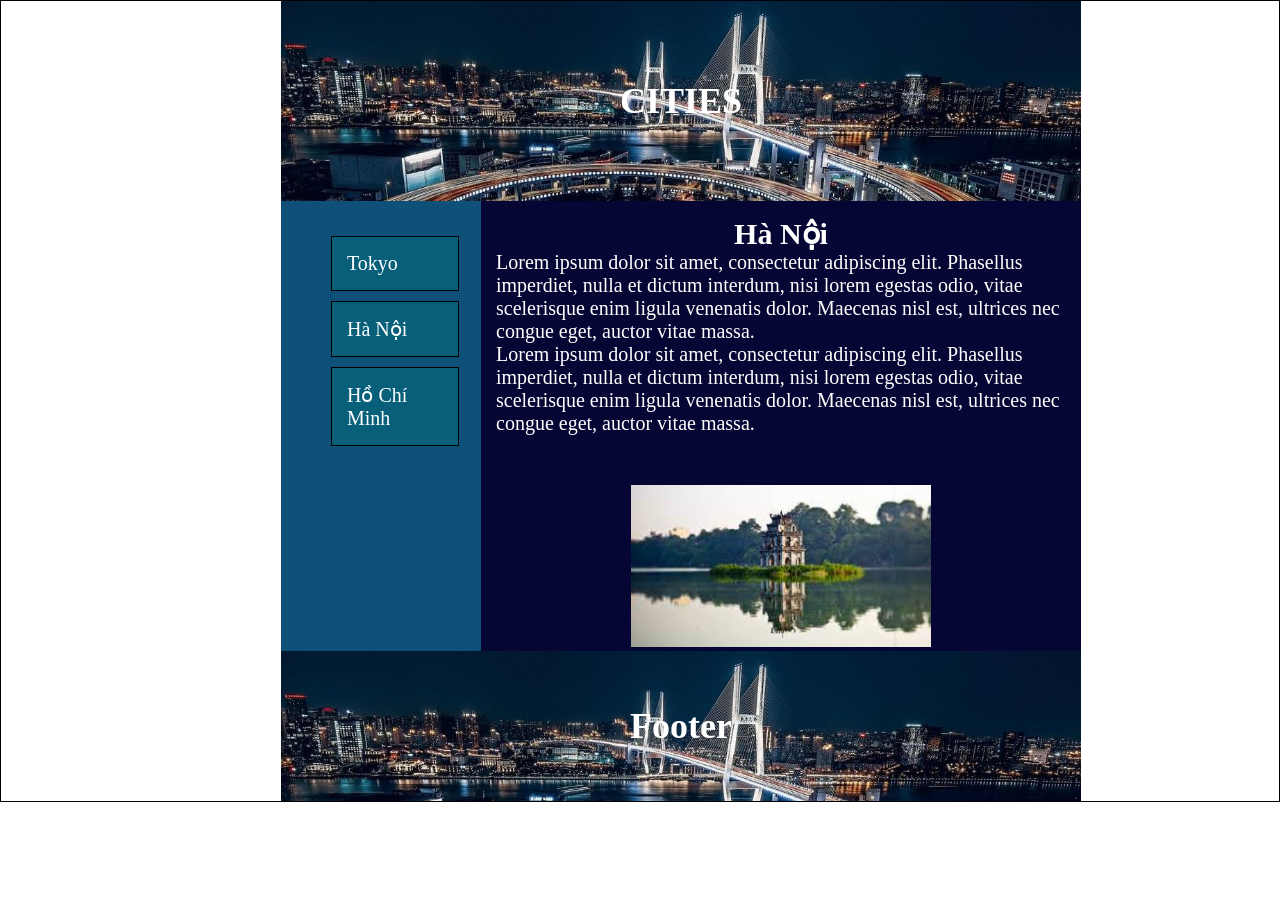
==== buoi2/HaNoi.html @ 3a720d5d "update new file to github" ====
<!DOCTYPE html>
<html lang="en">

<head>
    <meta charset="UTF-8">
    <meta http-equiv="X-UA-Compatible" content="IE=edge">
    <meta name="viewport" content="width=device-width, initial-scale=1.0">
    <title>Document</title>
    <link rel="stylesheet" href="./css/style.css">
</head>

<body>
    <div class="container">
        <header class="header">
            <h2 class="h2">CITIES</h2>
        </header>
        <main class="main">
            <article class="content-left">
                <ul>
                    <li><a href="./Tokyo.html">Tokyo</a></li>
                    <li><a href="./HaNoi.html">Hà Nội</a></li>
                    <li><a href="./HoChiMinh.html">Hồ Chí Minh</a></li>
                </ul>
            </article>
            <section class="content-right">
                <div class="content-info">
                    <h2 class="content-heading">Hà Nội</h2>
                    <p>Lorem ipsum dolor sit amet, consectetur adipiscing elit. Phasellus imperdiet, nulla et dictum interdum, nisi lorem egestas odio, vitae scelerisque enim ligula venenatis dolor. Maecenas nisl est, ultrices nec congue eget, auctor vitae
                        massa.
                    </p>
                    <p>Lorem ipsum dolor sit amet, consectetur adipiscing elit. Phasellus imperdiet, nulla et dictum interdum, nisi lorem egestas odio, vitae scelerisque enim ligula venenatis dolor. Maecenas nisl est, ultrices nec congue eget, auctor vitae
                        massa.
                    </p>
                    <div class="image">
                        <img src="./img/HaNoi.jpg" alt="Hà Nội">
                    </div>
                </div>
            </section>
        </main>
        <footer>
            <h3 class="footer">Footer</h3>
        </footer>
    </div>
</body>

</html>
---- buoi2/css/style.css ----
/* extelnal css */

* {
    font-family: "Dancing Script", cursive;
    margin: 0;
}

.container {
    border: 1px solid #000;
    padding-left: 280px;
}

.header {
    height: 200px;
    width: 800px;
    background-image: url("../img/Cities.jpg");
    background-size: cover;
    background-repeat: no-repeat;
}

.header h2 {
    color: white;
    font-size: 36px;
    display: flex;
    justify-content: center;
    align-items: center;
    height: inherit;
}


/* example 2 */

.header2 {
    height: auto;
    width: 800px;
    background-color: rgb(87, 74, 74);
    display: flex;
    justify-content: center;
    align-items: center;
}

.header2 .banner-img,
.header2 div {
    width: 100%;
    height: 100%;
}

.header2 div {
    position: relative;
}

.header2 .title {
    position: absolute;
    z-index: 0;
    top: 35%;
    left: 40%;
}

.header2 h2 {
    color: white;
    font-size: 36px;
}

.main {
    height: 450px;
    width: 800px;
    background-color: rgb(122, 81, 81);
    display: flex;
}

.main .content-left {
    background-color: rgb(14, 80, 119);
    height: 100%;
    width: 25%;
}

.main .content-right {
    background-color: rgb(5, 6, 51);
    height: 100%;
    width: 75%;
}

ul {
    list-style: none;
    padding-top: 25px;
    font-size: 20px;
}

ul li {
    border: 1px solid #000000;
    padding: 15px;
    margin: 10px;
    width: 60%;
    background-color: #075f7a;
}

ul li:hover {
    background-color: pink;
}

ul li a {
    color: #ffffff;
    font-size: 20px;
    text-decoration: none;
}

.content-info {
    color: white;
    padding: 15px 15px 0 15px;
    font-size: 20px;
}

.content-info .content-heading {
    text-align: center;
}

.image {
    display: flex;
    justify-content: center;
}

img {
    width: 300px;
    padding-top: 50px;
}

.footer {
    height: 150px;
    width: 800px;
    color: white;
    font-size: 36px;
    display: flex;
    justify-content: center;
    align-items: center;
    background-image: url("../img/Cities.jpg");
    background-size: cover;
    background-repeat: no-repeat;
}
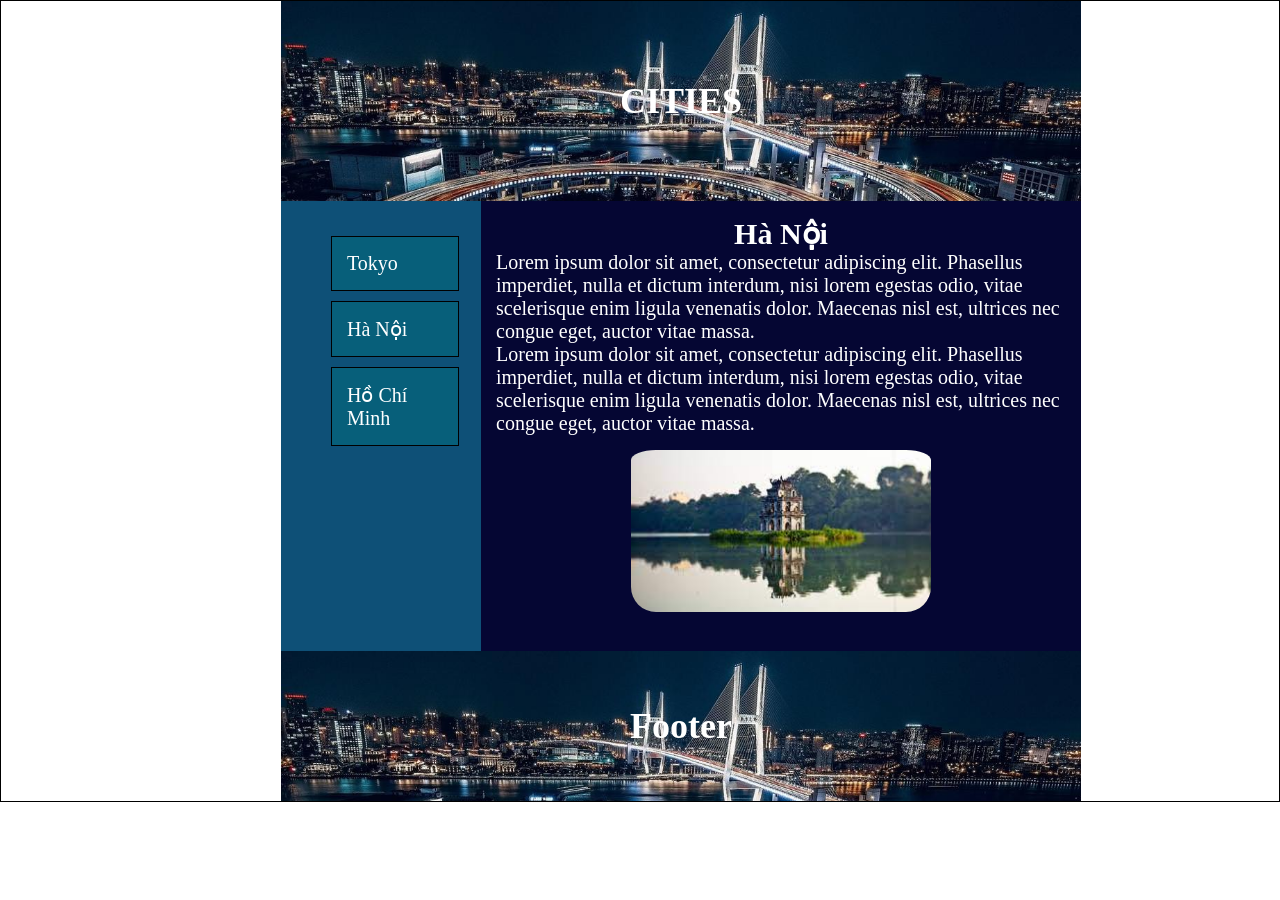
==== commit 0c32bb74: "edit file" ====
--- a/buoi2/HaNoi.html
+++ b/buoi2/HaNoi.html
@@ -7,6 +7,10 @@
     <meta name="viewport" content="width=device-width, initial-scale=1.0">
     <title>Document</title>
     <link rel="stylesheet" href="./css/style.css">
+    <link rel="stylesheet" href="./css/style.css">
+    <link rel="stylesheet" href="https://fonts.googleapis.com/css2?family=Dancing+Script:wght@700&display=swap">
+    <link rel="preconnect" href="https://fonts.googleapis.com">
+    <link rel="preconnect" href="https://fonts.gstatic.com" crossorigin>
 </head>
 
 <body>
--- a/buoi2/css/style.css
+++ b/buoi2/css/style.css
@@ -108,6 +108,7 @@
     color: white;
     padding: 15px 15px 0 15px;
     font-size: 20px;
+    height: 100%;
 }
 
 .content-info .content-heading {
@@ -121,7 +122,12 @@
 
 img {
     width: 300px;
-    padding-top: 50px;
+    padding-top: 15px;
+    border-radius: 25px;
+    -webkit-border-radius: 25px;
+    -moz-border-radius: 25px;
+    -ms-border-radius: 25px;
+    -o-border-radius: 25px;
 }
 
 .footer {
--- a/buoi2/css/style.css
+++ b/buoi2/css/style.css
@@ -108,6 +108,7 @@
     color: white;
     padding: 15px 15px 0 15px;
     font-size: 20px;
+    height: 100%;
 }
 
 .content-info .content-heading {
@@ -121,7 +122,12 @@
 
 img {
     width: 300px;
-    padding-top: 50px;
+    padding-top: 15px;
+    border-radius: 25px;
+    -webkit-border-radius: 25px;
+    -moz-border-radius: 25px;
+    -ms-border-radius: 25px;
+    -o-border-radius: 25px;
 }
 
 .footer {
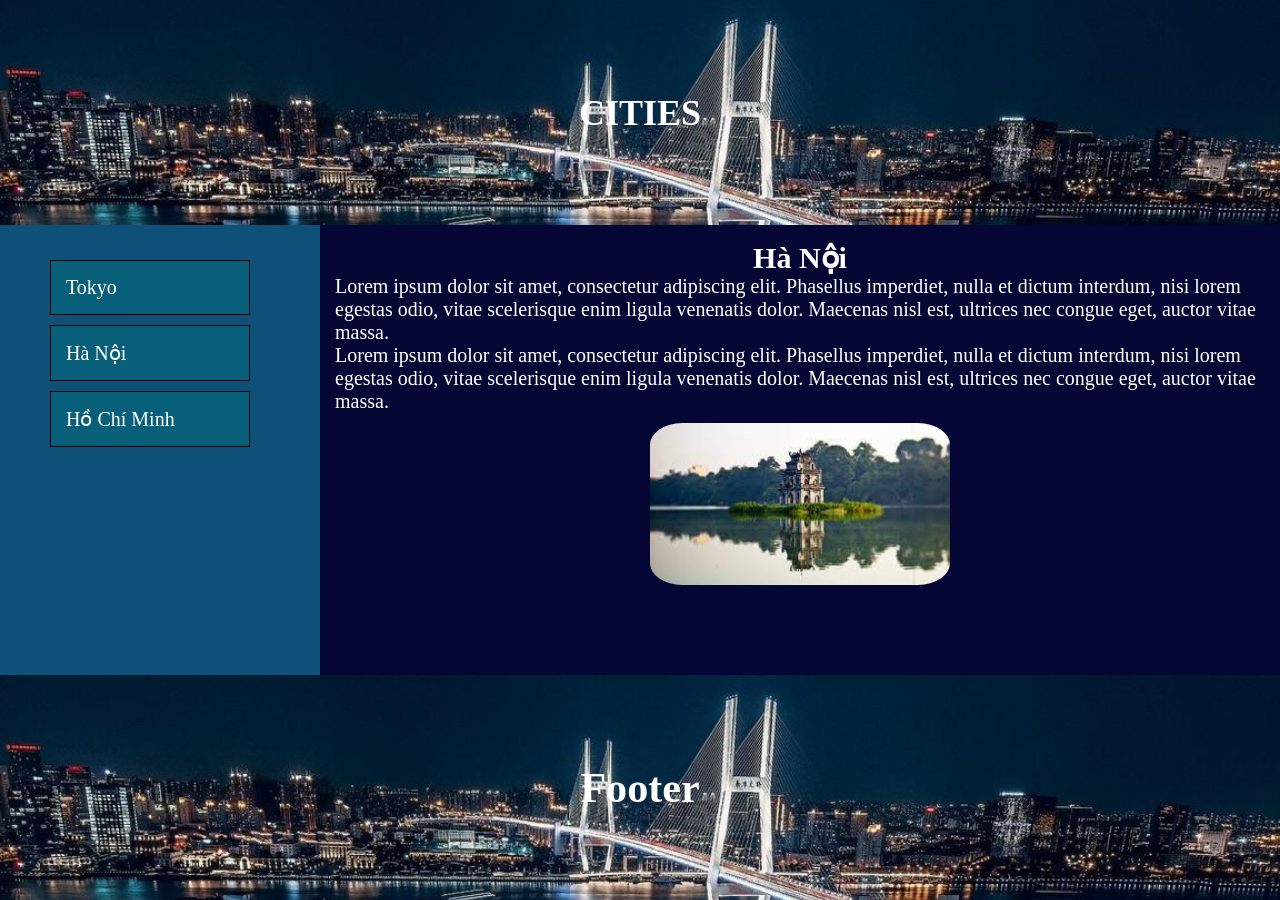
==== commit cd1a20d8: "res for pc + ipad" ====
--- a/buoi2/HaNoi.html
+++ b/buoi2/HaNoi.html
@@ -41,8 +41,8 @@
                 </div>
             </section>
         </main>
-        <footer>
-            <h3 class="footer">Footer</h3>
+        <footer class="footer">
+            <h3>Footer</h3>
         </footer>
     </div>
 </body>
--- a/buoi2/css/style.css
+++ b/buoi2/css/style.css
@@ -5,14 +5,13 @@
     margin: 0;
 }
 
-.container {
-    border: 1px solid #000;
-    padding-left: 280px;
+body {
+    height: 100vh;
 }
 
 .header {
-    height: 200px;
-    width: 800px;
+    height: 25%;
+    width: 100%;
     background-image: url("../img/Cities.jpg");
     background-size: cover;
     background-repeat: no-repeat;
@@ -24,59 +23,25 @@
     display: flex;
     justify-content: center;
     align-items: center;
-    height: inherit;
-}
-
-
-/* example 2 */
-
-.header2 {
-    height: auto;
-    width: 800px;
-    background-color: rgb(87, 74, 74);
-    display: flex;
-    justify-content: center;
-    align-items: center;
-}
-
-.header2 .banner-img,
-.header2 div {
-    width: 100%;
-    height: 100%;
-}
-
-.header2 div {
-    position: relative;
-}
-
-.header2 .title {
-    position: absolute;
-    z-index: 0;
-    top: 35%;
-    left: 40%;
-}
-
-.header2 h2 {
-    color: white;
-    font-size: 36px;
+    height: -webkit-fill-available;
 }
 
 .main {
-    height: 450px;
-    width: 800px;
+    height: 50%;
+    width: 100%;
     background-color: rgb(122, 81, 81);
     display: flex;
 }
 
 .main .content-left {
     background-color: rgb(14, 80, 119);
-    height: 100%;
+    height: auto;
     width: 25%;
 }
 
 .main .content-right {
     background-color: rgb(5, 6, 51);
-    height: 100%;
+    height: auto;
     width: 75%;
 }
 
@@ -118,21 +83,22 @@
 .image {
     display: flex;
     justify-content: center;
+    padding: 0;
 }
 
 img {
     width: 300px;
-    padding-top: 15px;
-    border-radius: 25px;
-    -webkit-border-radius: 25px;
-    -moz-border-radius: 25px;
-    -ms-border-radius: 25px;
-    -o-border-radius: 25px;
+    padding: 10px 0;
+    border-radius: 2rem;
+    -webkit-border-radius: 2rem;
+    -moz-border-radius: 2rem;
+    -ms-border-radius: 2rem;
+    -o-border-radius: 2rem;
 }
 
 .footer {
-    height: 150px;
-    width: 800px;
+    height: 25%;
+    width: 100%;
     color: white;
     font-size: 36px;
     display: flex;
@@ -141,4 +107,45 @@
     background-image: url("../img/Cities.jpg");
     background-size: cover;
     background-repeat: no-repeat;
+}
+
+
+/* responsive */
+
+.container {
+    width: 55%;
+    height: 100vh;
+    margin: 0 auto;
+}
+
+@media screen and (min-width: 1024px) {
+    .container {
+        width: 100%;
+        /* height: 100vh; */
+    }
+}
+
+@media screen and (min-width: 740px) and (max-width: 1023px) {
+    .container {
+        width: 100%;
+        margin: 0;
+        height: 100%;
+    }
+}
+
+@media (max-width: 740px) {
+    .container {
+        width: 100%;
+    }
+    ul {
+        display: flex;
+    }
+    .content-left {
+        display: block;
+        width: 100%;
+        height: 100px;
+    }
+    .content-right {
+        display: block;
+    }
 }
--- a/buoi2/css/style.css
+++ b/buoi2/css/style.css
@@ -5,14 +5,13 @@
     margin: 0;
 }
 
-.container {
-    border: 1px solid #000;
-    padding-left: 280px;
+body {
+    height: 100vh;
 }
 
 .header {
-    height: 200px;
-    width: 800px;
+    height: 25%;
+    width: 100%;
     background-image: url("../img/Cities.jpg");
     background-size: cover;
     background-repeat: no-repeat;
@@ -24,59 +23,25 @@
     display: flex;
     justify-content: center;
     align-items: center;
-    height: inherit;
-}
-
-
-/* example 2 */
-
-.header2 {
-    height: auto;
-    width: 800px;
-    background-color: rgb(87, 74, 74);
-    display: flex;
-    justify-content: center;
-    align-items: center;
-}
-
-.header2 .banner-img,
-.header2 div {
-    width: 100%;
-    height: 100%;
-}
-
-.header2 div {
-    position: relative;
-}
-
-.header2 .title {
-    position: absolute;
-    z-index: 0;
-    top: 35%;
-    left: 40%;
-}
-
-.header2 h2 {
-    color: white;
-    font-size: 36px;
+    height: -webkit-fill-available;
 }
 
 .main {
-    height: 450px;
-    width: 800px;
+    height: 50%;
+    width: 100%;
     background-color: rgb(122, 81, 81);
     display: flex;
 }
 
 .main .content-left {
     background-color: rgb(14, 80, 119);
-    height: 100%;
+    height: auto;
     width: 25%;
 }
 
 .main .content-right {
     background-color: rgb(5, 6, 51);
-    height: 100%;
+    height: auto;
     width: 75%;
 }
 
@@ -118,21 +83,22 @@
 .image {
     display: flex;
     justify-content: center;
+    padding: 0;
 }
 
 img {
     width: 300px;
-    padding-top: 15px;
-    border-radius: 25px;
-    -webkit-border-radius: 25px;
-    -moz-border-radius: 25px;
-    -ms-border-radius: 25px;
-    -o-border-radius: 25px;
+    padding: 10px 0;
+    border-radius: 2rem;
+    -webkit-border-radius: 2rem;
+    -moz-border-radius: 2rem;
+    -ms-border-radius: 2rem;
+    -o-border-radius: 2rem;
 }
 
 .footer {
-    height: 150px;
-    width: 800px;
+    height: 25%;
+    width: 100%;
     color: white;
     font-size: 36px;
     display: flex;
@@ -141,4 +107,45 @@
     background-image: url("../img/Cities.jpg");
     background-size: cover;
     background-repeat: no-repeat;
+}
+
+
+/* responsive */
+
+.container {
+    width: 55%;
+    height: 100vh;
+    margin: 0 auto;
+}
+
+@media screen and (min-width: 1024px) {
+    .container {
+        width: 100%;
+        /* height: 100vh; */
+    }
+}
+
+@media screen and (min-width: 740px) and (max-width: 1023px) {
+    .container {
+        width: 100%;
+        margin: 0;
+        height: 100%;
+    }
+}
+
+@media (max-width: 740px) {
+    .container {
+        width: 100%;
+    }
+    ul {
+        display: flex;
+    }
+    .content-left {
+        display: block;
+        width: 100%;
+        height: 100px;
+    }
+    .content-right {
+        display: block;
+    }
 }
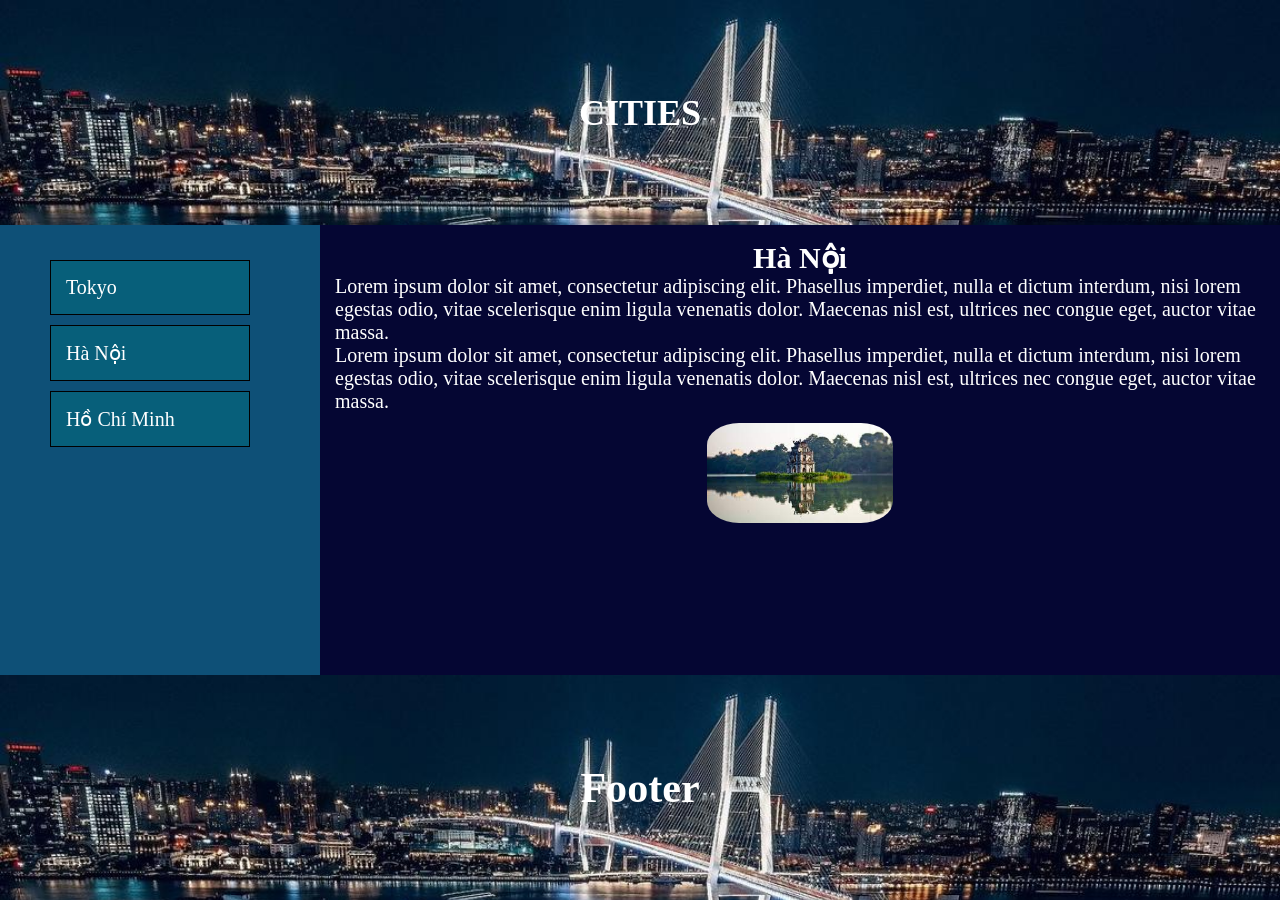
==== commit ee124cad: "end-responsive" ====
--- a/buoi2/HaNoi.html
+++ b/buoi2/HaNoi.html
@@ -5,7 +5,7 @@
     <meta charset="UTF-8">
     <meta http-equiv="X-UA-Compatible" content="IE=edge">
     <meta name="viewport" content="width=device-width, initial-scale=1.0">
-    <title>Document</title>
+    <title>Beatiful Places</title>
     <link rel="stylesheet" href="./css/style.css">
     <link rel="stylesheet" href="./css/style.css">
     <link rel="stylesheet" href="https://fonts.googleapis.com/css2?family=Dancing+Script:wght@700&display=swap">
--- a/buoi2/css/style.css
+++ b/buoi2/css/style.css
@@ -87,7 +87,8 @@
 }
 
 img {
-    width: 300px;
+    width: 20%;
+    height: 20%;
     padding: 10px 0;
     border-radius: 2rem;
     -webkit-border-radius: 2rem;
@@ -121,7 +122,6 @@
 @media screen and (min-width: 1024px) {
     .container {
         width: 100%;
-        /* height: 100vh; */
     }
 }
 
@@ -131,6 +131,16 @@
         margin: 0;
         height: 100%;
     }
+    img {
+        display: none;
+    }
+    ul {
+        padding-left: 20px;
+        padding-top: 10px;
+    }
+    .content-info {
+        font-size: 15px;
+    }
 }
 
 @media (max-width: 740px) {
@@ -138,14 +148,12 @@
         width: 100%;
     }
     ul {
-        display: flex;
+        padding: 5px 0 5px 5px;
     }
-    .content-left {
-        display: block;
-        width: 100%;
-        height: 100px;
+    .content-info {
+        font-size: 15px;
     }
-    .content-right {
-        display: block;
+    img {
+        display: none;
     }
 }
--- a/buoi2/css/style.css
+++ b/buoi2/css/style.css
@@ -87,7 +87,8 @@
 }
 
 img {
-    width: 300px;
+    width: 20%;
+    height: 20%;
     padding: 10px 0;
     border-radius: 2rem;
     -webkit-border-radius: 2rem;
@@ -121,7 +122,6 @@
 @media screen and (min-width: 1024px) {
     .container {
         width: 100%;
-        /* height: 100vh; */
     }
 }
 
@@ -131,6 +131,16 @@
         margin: 0;
         height: 100%;
     }
+    img {
+        display: none;
+    }
+    ul {
+        padding-left: 20px;
+        padding-top: 10px;
+    }
+    .content-info {
+        font-size: 15px;
+    }
 }
 
 @media (max-width: 740px) {
@@ -138,14 +148,12 @@
         width: 100%;
     }
     ul {
-        display: flex;
+        padding: 5px 0 5px 5px;
     }
-    .content-left {
-        display: block;
-        width: 100%;
-        height: 100px;
+    .content-info {
+        font-size: 15px;
     }
-    .content-right {
-        display: block;
+    img {
+        display: none;
     }
 }
